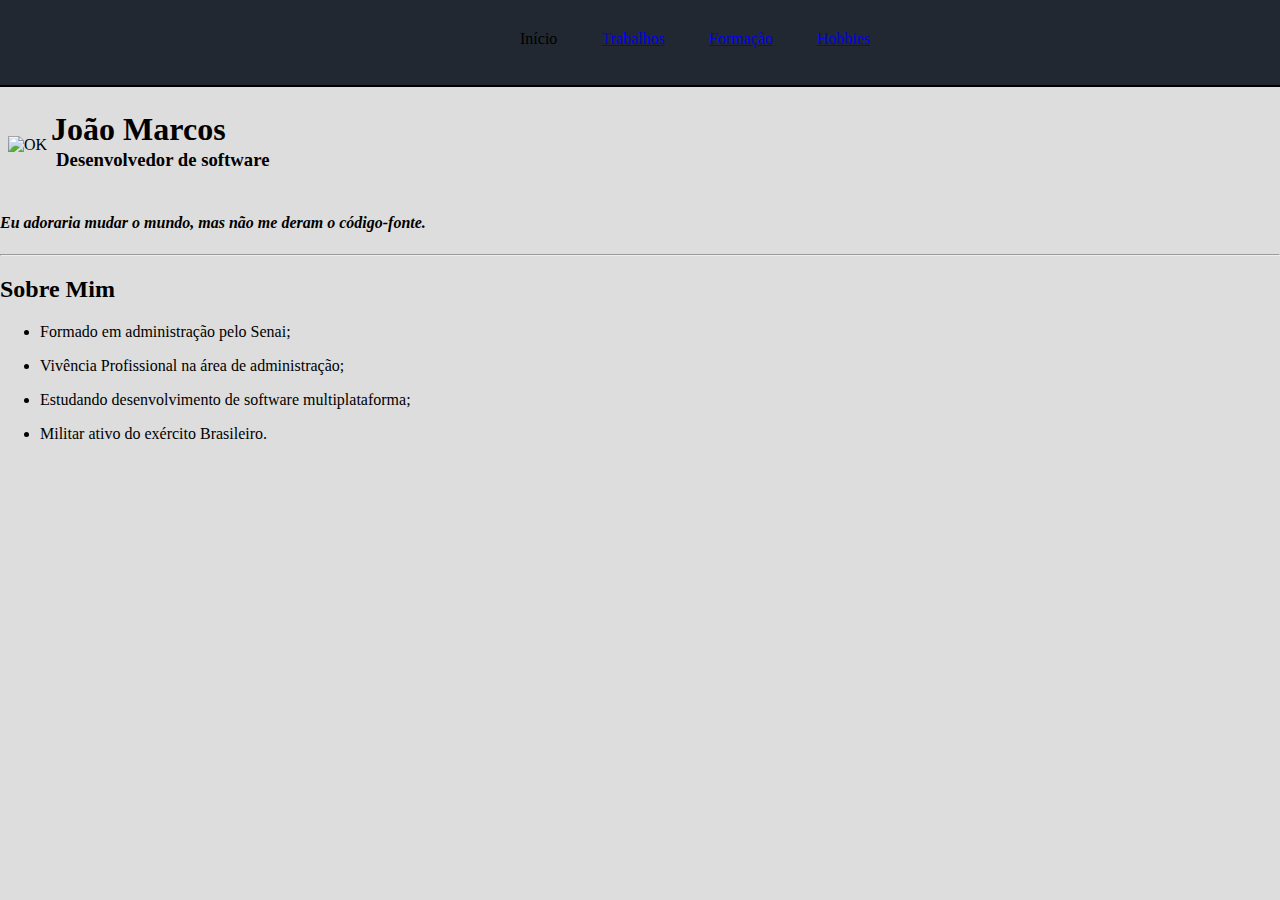
==== src/index.html @ 16d4c3e2 "Projeto final na pasta src" ====
<!DOCTYPE html>
<html>

<head>
  <meta charset="utf-8">
  <title>
    João Marcos
  </title>
  <link rel="stylesheet" href="css/styles.css">

</head>

<body>
  <div class="navegação">
    <p class="nav">Início</p>
    <p class="nav"><a href="work.html">Trabalhos</a></p>
    <p class="nav"><a href="formação.html">Formação</a></p>
    <p class="nav"><a href="hobbies.html">Hobbies</a></p>



  </div>
  <div class="bloco">
    <table>
      <tr>
        <td><img src="imagens/Foto2.png" alt="OK" class="ft"></td>
        <td>
          <h1 class="tit">João Marcos</h1>

          <h3 class="sub">Desenvolvedor de software</h3>


        </td>
      </tr>
    </table>
    <h4><em>Eu adoraria mudar o mundo, mas não me deram o código-fonte.</em></h4>
    <hr>
    <h2>Sobre Mim</h2>
    <ul>
      <li>
        <p>Formado em administração pelo Senai;</p>
      </li>
      <li>
        <p>Vivência Profissional na área de administração;</p>
      </li>
      <li>
        <p>Estudando desenvolvimento de software multiplataforma;</p>
      </li>
      <li>
        <p>Militar ativo do exército Brasileiro.</p>
      </li>
    </ul>

  </div>





</html>
---- src/css/styles.css ----
.sub{
    margin-top: 1px;
    padding-left: 5px;
}

.tit{
  margin-bottom: 1px;
}

.ig{
  padding-right: 100px;
  width: 150px;
  height:150px;
}

.ig1{
  width: 200px;
  height:200px;
  padding-right:40px

}

.ig2{
  width: 200px;
  height:200px;
  padding-left:40px;
}

body{
  margin:0;
  background-color:#dddddd;
}

.navegação{
  background-color:#222831;
  height:25px;
  padding:30px;
  padding-left:500px;
  border-bottom:solid 2px;
}


.nav{
  display: inline;
  border-left:80px;
  padding:20px;
}

.t1{
      margin-bottom: 2px
}

.t2{
  margin-bottom: 10px;
  margin-top:0;
}

.ft{
  padding-top: 9px;
    padding-left: 5px;
}
.lit{
  list-style-type: square;
}
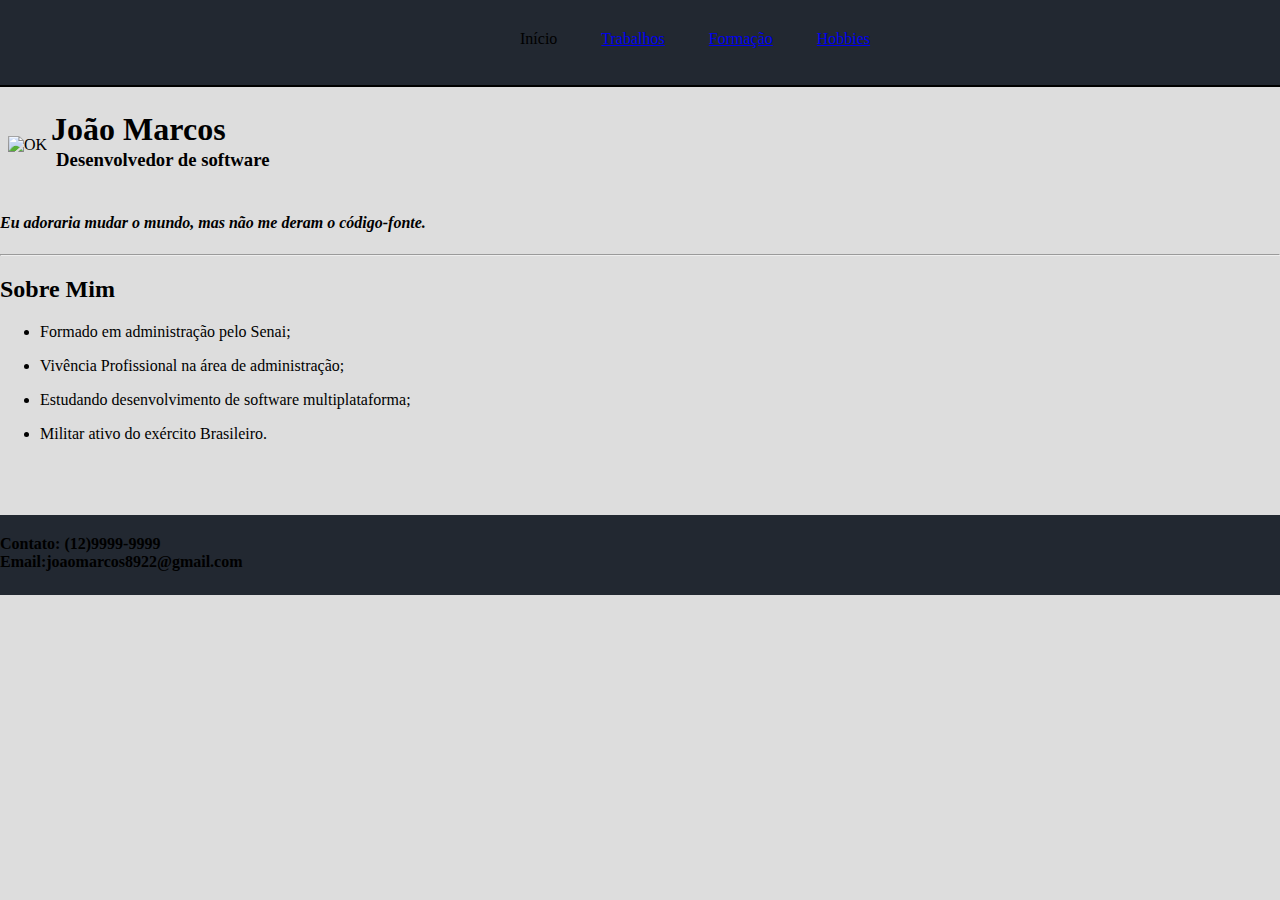
==== commit 03178834: "Projeto final com footer" ====
--- a/src/index.html
+++ b/src/index.html
@@ -52,6 +52,13 @@
     </ul>
 
   </div>
+  <footer>
+    <div class="foot">
+      <h4 style="padding-top: 20px;margin-bottom:0;">Contato: (12)9999-9999</h4>
+      <h4 style="margin-top: 0px;">Email:joaomarcos8922@gmail.com </h4>
+
+    </div>
+  </footer>
 
 
 
--- a/src/css/styles.css
+++ b/src/css/styles.css
@@ -31,6 +31,14 @@
   background-color:#dddddd;
 }
 
+.foot{
+  background-color:#222831;
+  height:80px;
+  margin-top: 72px;
+}
+
+
+
 .navegação{
   background-color:#222831;
   height:25px;
